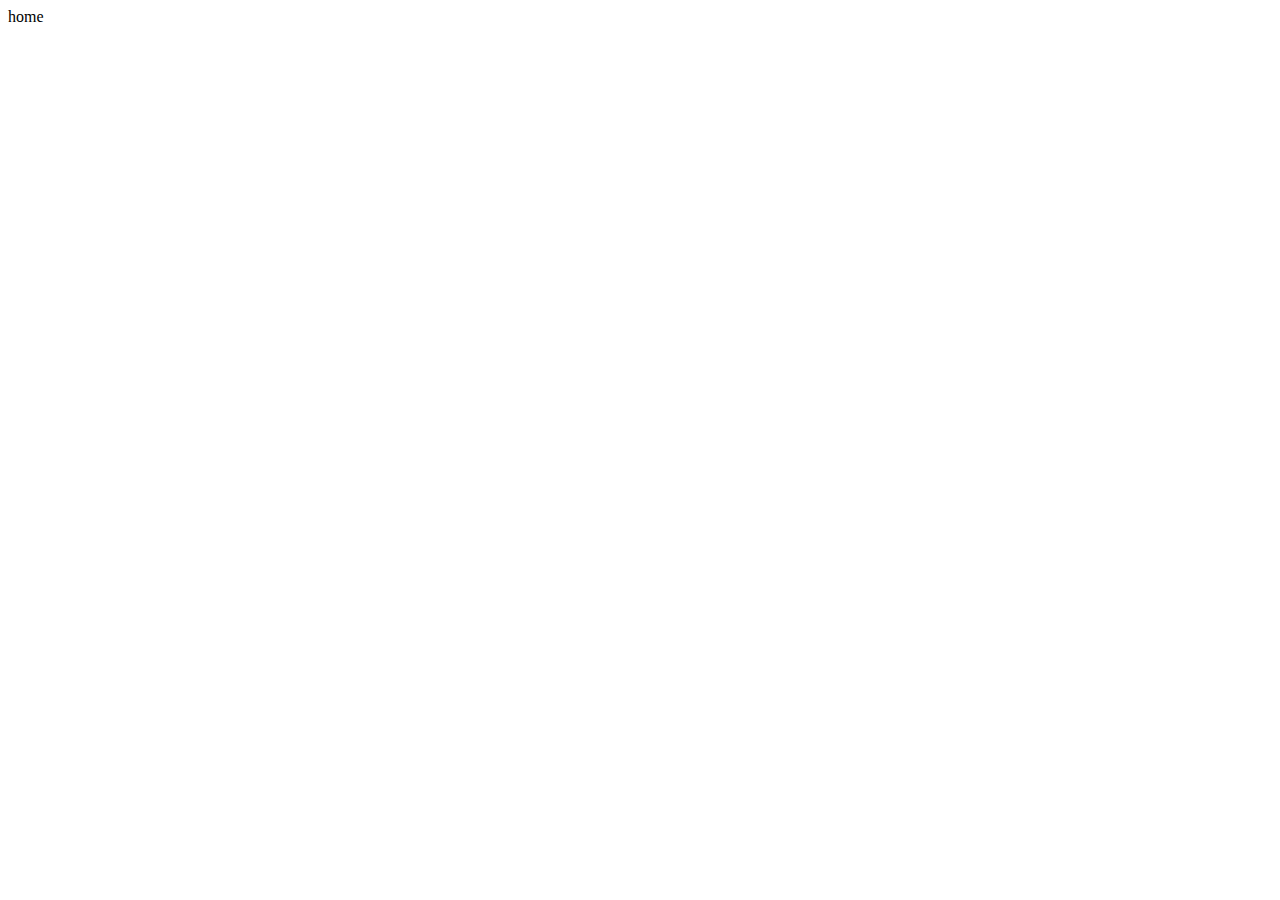
==== pages/home/home.html @ 7b5b3f71 "navegar páginas" ====
<!DOCTYPE html>
<html lang="en">
<head>
    <meta charset="UTF-8">
    <meta http-equiv="X-UA-Compatible" content-Type="IE-edge">
    <meta name="viewport" content="width=device-width, initial-scale=1.0">
    <title>home - Controle de gastos</title>
</head>
<body>
    home
</body>
</html>
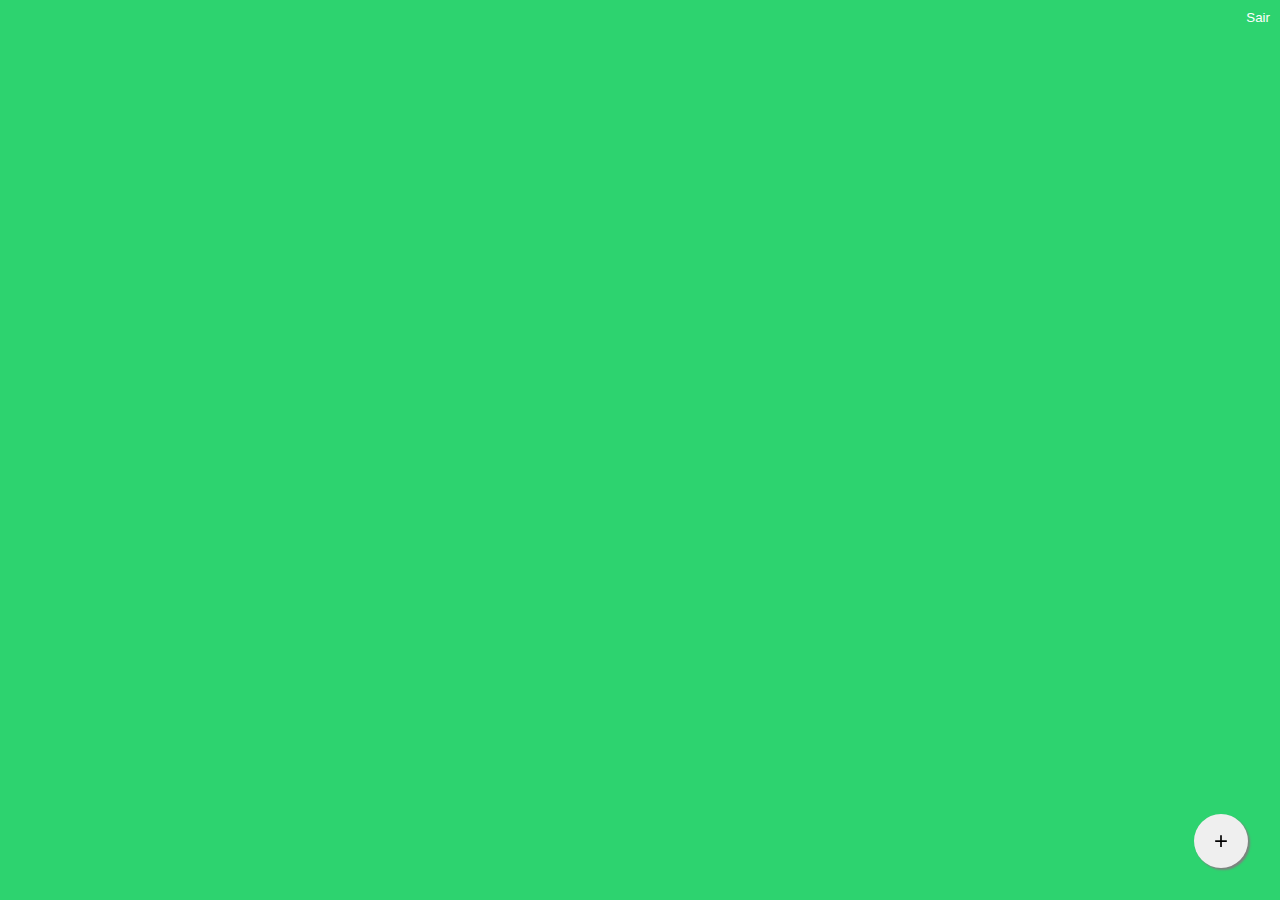
==== commit 3197d93c: "projeto site" ====
--- a/pages/home/home.html
+++ b/pages/home/home.html
@@ -1,12 +1,29 @@
-<!DOCTYPE html>
-<html lang="en">
+<!doctype html>
+<html>
+
 <head>
+    <title>Home - Controle de gastos</title>
     <meta charset="UTF-8">
-    <meta http-equiv="X-UA-Compatible" content-Type="IE-edge">
-    <meta name="viewport" content="width=device-width, initial-scale=1.0">
-    <title>home - Controle de gastos</title>
 </head>
+
 <body>
-    home
+    <header>
+        <button type="button" class="clear" onclick="logout()">
+            Sair
+        </button>
+    </header>
+    <ol id="transactions"></ol>
+    <button class="fab fixed bottom right">+</button>
 </body>
+
+<link rel="stylesheet" href="../../global.css">
+<link rel="stylesheet" href="home.css">
+
+<script src="https://www.gstatic.com/firebasejs/9.6.7/firebase-app-compat.js"></script>
+<script src="https://www.gstatic.com/firebasejs/9.6.7/firebase-auth-compat.js"></script>
+<script src="https://www.gstatic.com/firebasejs/9.6.7/firebase-firestore-compat.js"></script>
+<script src="../../firebase-init.js"></script>
+<script src="../../auth-guard.js"></script>
+<script src="home.js"></script>
+
 </html>--- a/global.css
+++ b/global.css
@@ -0,0 +1,78 @@
+body {
+    margin: 0;
+    background: rgb(45, 211, 111);
+}
+
+.centralize {
+    display: flex;
+    justify-content: center;
+    align-items: center;
+}
+
+.form-field {
+    margin-bottom: 10px;
+}
+
+input,
+button {
+   padding: 10px;
+   width: -webkit-fill-available;
+}
+
+.loading {
+    background: rgba(0, 0, 0, 0.5);
+    position: fixed;
+    width: 100%;
+    height: 100%;
+}
+.loading label {
+    font-size: 24px;
+}
+
+button {
+    cursor: pointer;
+}
+button:active {
+    opacity: 0.8;
+}
+button[disabled] {
+    opacity: 0.8;
+}
+button.fab {
+    width: 54px;
+    height: 54px;
+    border-radius: 50px;
+    border: none;
+    font-size: 24px;
+    box-shadow: 2px 2px 2px gray;
+}
+.fab.fixed {
+    position: fixed;
+}
+.fab.bottom {
+    bottom: 32px;
+}
+button.fab.right {
+    right: 32px;
+}
+.clear {
+    background: transparent;
+    border: none;
+    color: white;
+}
+.solid {
+    background: white;
+    border: none;
+    color: rgb(45, 211, 111);
+}
+.outline {
+    background: transparent;
+    color: white;
+    border: 1px solid white;
+}
+
+.error {
+    background: red;
+    color: white;
+    display: none;
+} --- a/pages/home/home.css
+++ b/pages/home/home.css
@@ -0,0 +1,32 @@
+body {
+    height: 100vh;
+}
+header {
+    text-align: right;
+}
+header button {
+    width: auto;
+}
+
+ol {
+    list-style-type: none;
+    padding: 0;
+}
+ol li {
+    cursor: pointer;
+    background: white;
+    padding: 8px 16px;
+    border-bottom: 1px solid gray;
+}
+ol li:hover{
+    opacity: 0.8;
+}
+ol li.expense {
+    border-left: 10px solid red;
+}
+ol li.income {
+    border-left: 10px solid green;
+}
+p {
+    margin: 4px 0;
+}